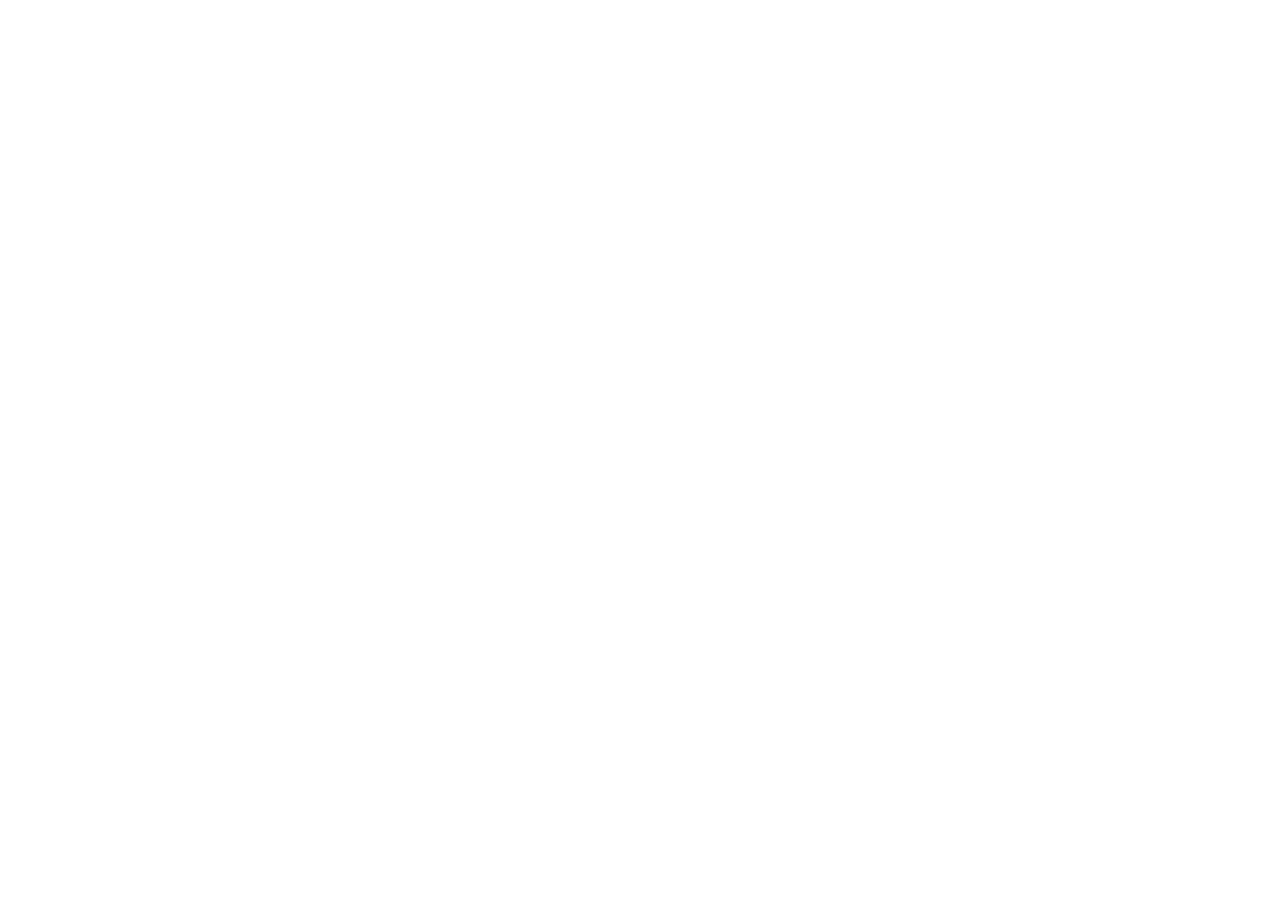
==== mail/index.html @ 5d560a94 "Aggiunto JS per esercizio Mail" ====
<!DOCTYPE html>
<html lang="en">
<head>
    <meta charset="UTF-8">
    <meta http-equiv="X-UA-Compatible" content="IE=edge">
    <meta name="viewport" content="width=device-width, initial-scale=1.0">
    <title>Document</title>
    <link rel="stylesheet" href="css/style.css">
</head>
<body>



    <script src="js/script.js"></script>
</body>
</html>
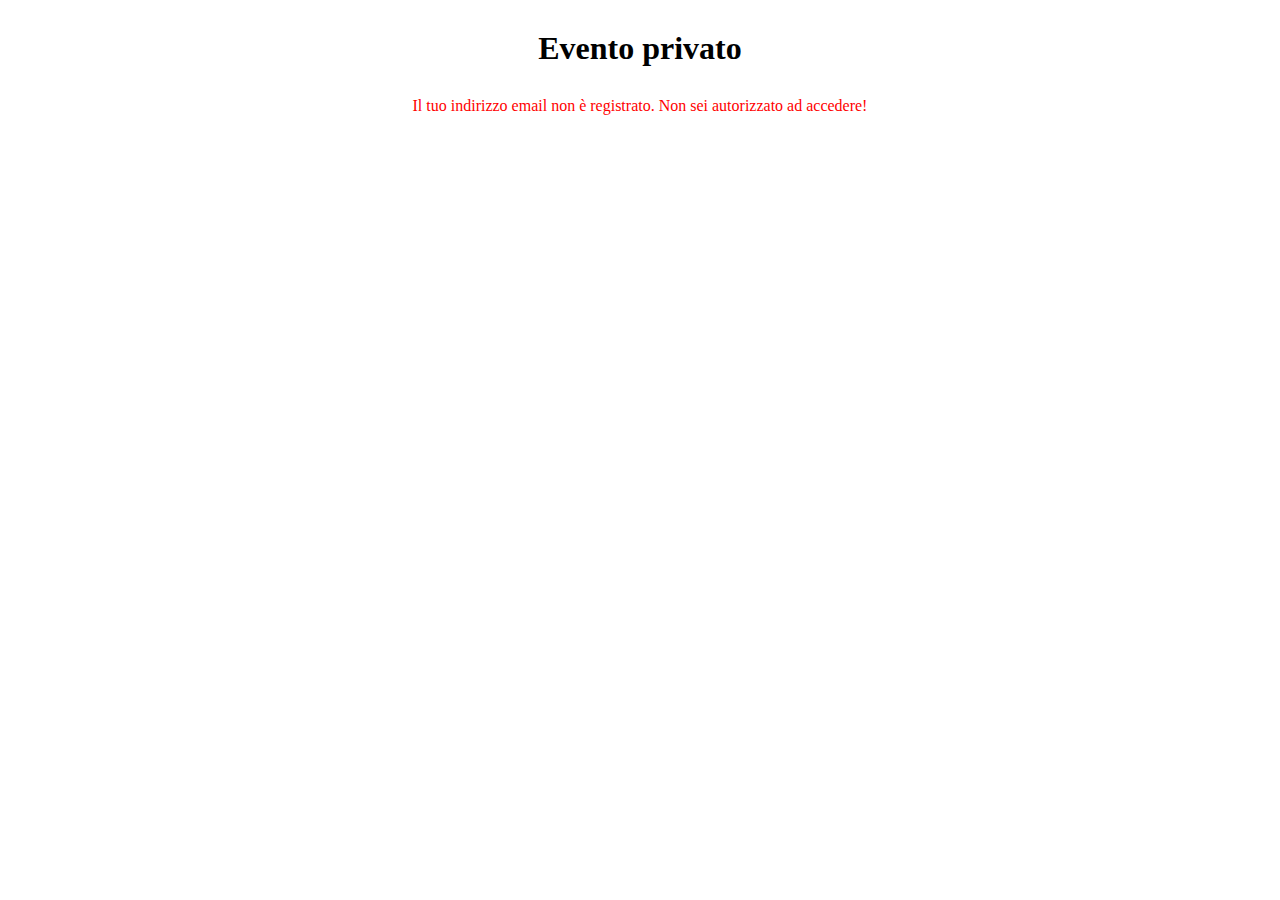
==== commit 6d063bbe: "Aggiunto dello stile" ====
--- a/mail/index.html
+++ b/mail/index.html
@@ -8,9 +8,9 @@
     <link rel="stylesheet" href="css/style.css">
 </head>
 <body>
-
-
-
+    <h1>Evento privato</h1>
+    <p id="auth"></p>
+    <p id="not-auth"></p>
     <script src="js/script.js"></script>
 </body>
 </html>--- a/mail/css/style.css
+++ b/mail/css/style.css
@@ -0,0 +1,22 @@
+* {
+    margin: 0;
+    padding: 0;
+    box-sizing: border-box;
+}
+
+body {
+    text-align: center;
+}
+
+h1 {
+    text-align: center;
+    margin: 30px 0;
+}
+
+#auth {
+    color: green;
+}
+
+#not-auth {
+    color: red;
+}